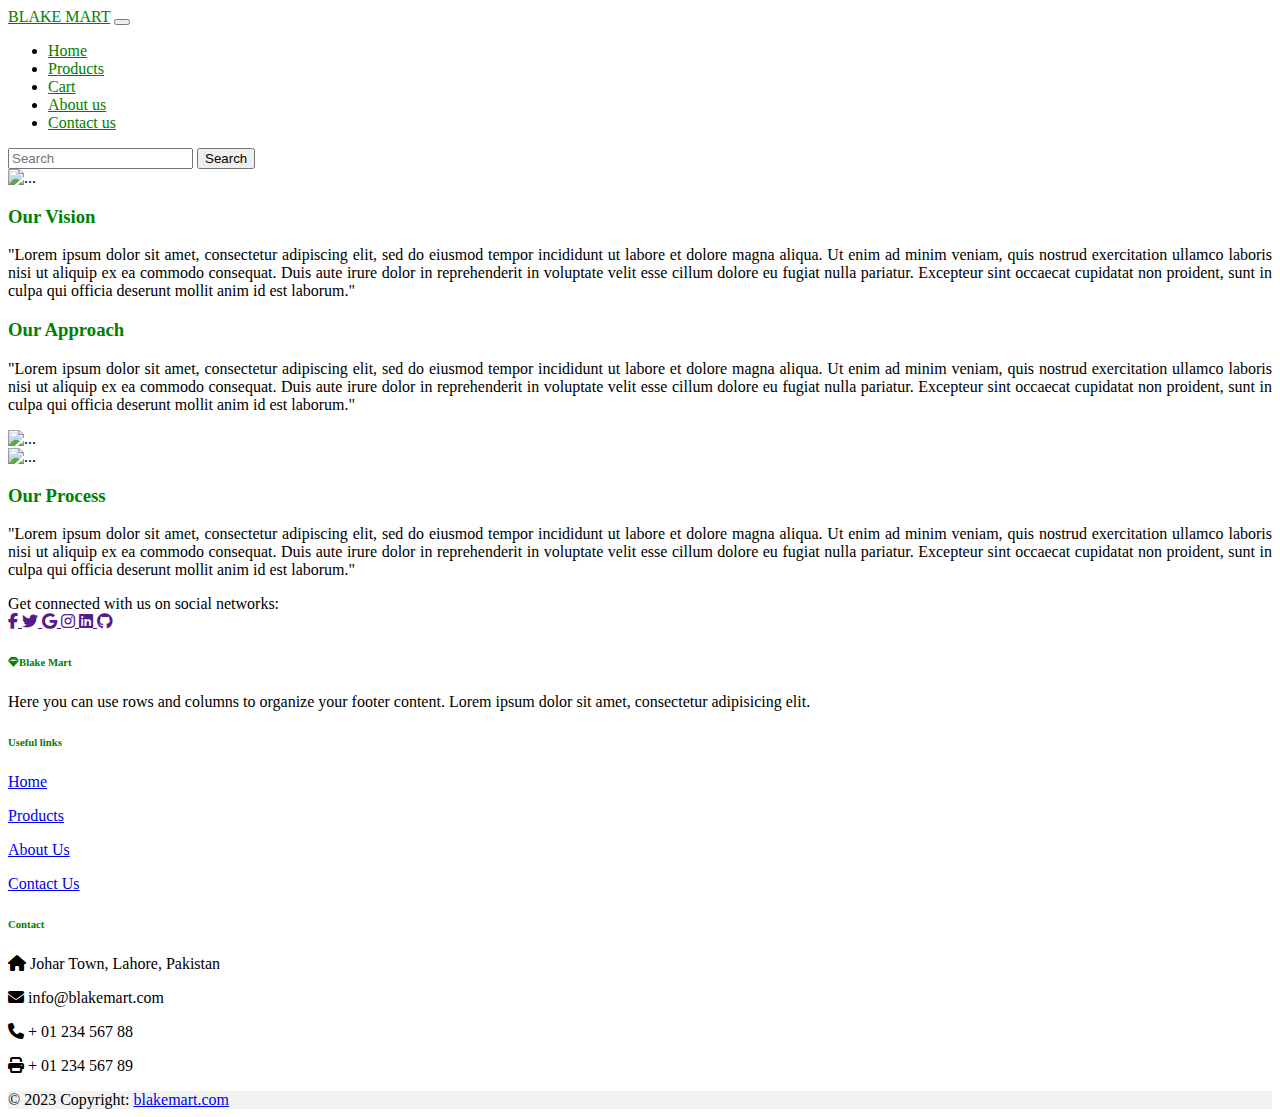
==== aboutus.html @ d532689a "files added" ====
<!doctype html> 
<html lang="en">
  <head>
    <!-- Required meta tags -->
    <meta charset="utf-8">
    <meta name="viewport" content="width=device-width, initial-scale=1">
    <link rel="stylesheet" href="https://cdnjs.cloudflare.com/ajax/libs/font-awesome/6.4.0/css/all.min.css">
    <!-- Bootstrap CSS -->
    <link href="https://cdn.jsdelivr.net/npm/bootstrap@5.0.2/dist/css/bootstrap.min.css" rel="stylesheet" integrity="sha384-EVSTQN3/azprG1Anm3QDgpJLIm9Nao0Yz1ztcQTwFspd3yD65VohhpuuCOmLASjC" crossorigin="anonymous">
    <link rel="stylesheet" href="bootstrap.css">
    <title>About Us</title>
    <style>
      .nav-link{
        color: green !important;
      }

      .nav-link:hover{
        color: black !important;
      }

      .navbar-brand,.sp1{
        color: green !important;
      }

      .p1, .p2, .p3{
        text-align: justify !important;
      }

      h1, h3{
        font-weight: bold;
        color: green !important;
      }

      h6{
        color: green !important;
      }
    </style>
  </head>
  <body>
    <!-- Nav bar -->

    <nav class="navbar navbar-expand-lg navbar-light bg-light sticky-top">
      <div class="container-fluid">
        <a class="navbar-brand" href="#">BLAKE MART</a>
        <button class="navbar-toggler" type="button" data-bs-toggle="collapse" data-bs-target="#navbarSupportedContent" aria-controls="navbarSupportedContent" aria-expanded="false" aria-label="Toggle navigation">
          <span class="navbar-toggler-icon"></span>
        </button>
        <div class="collapse navbar-collapse" id="navbarSupportedContent">
          <ul class="navbar-nav me-auto mb-2 mb-lg-0 w-75 justify-content-end">
            <li class="nav-item">
              <a class="nav-link active" aria-current="page" href="page1.html">Home</a>
            </li>
            <li class="nav-item">
              <a class="nav-link" href="productswithbootstrap.html">Products</a>
            </li>
            <li class="nav-item">
              <a class="nav-link" href="cartProducts.html">Cart</a>
            </li>
            <!-- <li class="nav-item dropdown">
              <a class="nav-link dropdown-toggle" href="#" id="navbarDropdown" role="button" data-bs-toggle="dropdown" aria-expanded="false">
                Products
              </a>
              <ul class="dropdown-menu" aria-labelledby="navbarDropdown">
                <li><a class="dropdown-item" href="#">Cosmetics</a></li>
                <li><hr class="dropdown-divider"></li>
                <li><a class="dropdown-item" href="#">Food</a></li>
                <li><hr class="dropdown-divider"></li>
                <li><a class="dropdown-item" href="#">Fashion</a></li>
              </ul>
            </li> -->
            <li class="nav-item">
              <a class="nav-link" href="aboutus.html">About us</a>
            </li>
            <li class="nav-item">
              <a class="nav-link" href="formwithbootstrap.html" tabindex="-1" aria="true">Contact us</a>
            </li>
          </ul>
          <form class="d-flex">
            <input class="form-control me-2" type="search" placeholder="Search" aria-label="Search">
            <button class="btn btn-outline-success" type="submit">Search</button>
          </form>
        </div>
      </div>
    </nav>
      <!-- Navigation Bar End -->
  </header>

<!-- card start -->
<div class="container mt-5">
  <div class="row">
    <div class="col-sm-6">
      <img src="images1/Our-Vision.jpg" class="img-fluid mb-2" alt="...">
    </div>
    <div class="col-sm-6 text-center align-self-center">
      <h3>Our Vision</h3>
      <p class="p1">"Lorem ipsum dolor sit amet, consectetur adipiscing elit, sed do eiusmod tempor incididunt ut labore et dolore magna aliqua. Ut enim ad minim veniam, quis nostrud exercitation ullamco laboris nisi ut aliquip ex ea commodo consequat. Duis aute irure dolor in reprehenderit in voluptate velit esse cillum dolore eu fugiat nulla pariatur. Excepteur sint occaecat cupidatat non proident, sunt in culpa qui officia deserunt mollit anim id est laborum."</p>
    </div>
    <div class="col-sm-6 text-center justify-content-center align-self-center">
      <h3>Our Approach</h3>        
      <p class="p2">"Lorem ipsum dolor sit amet, consectetur adipiscing elit, sed do eiusmod tempor incididunt ut labore et dolore magna aliqua. Ut enim ad minim veniam, quis nostrud exercitation ullamco laboris nisi ut aliquip ex ea commodo consequat. Duis aute irure dolor in reprehenderit in voluptate velit esse cillum dolore eu fugiat nulla pariatur. Excepteur sint occaecat cupidatat non proident, sunt in culpa qui officia deserunt mollit anim id est laborum."</p>
    </div>
  <div class="col-sm-6">
      <img src="images1/Our-Approach.jpg" class="img-fluid mb-2" alt="...">
    </div>
  <div class="col-sm-6">
      <img src="images1/Our-Process.jpg" class="img-fluid mb-2" alt="...">
    </div>
  <div class="col-sm-6 text-center align-self-center">
      <h3>Our Process</h3>        
      <p class="p3">"Lorem ipsum dolor sit amet, consectetur adipiscing elit, sed do eiusmod tempor incididunt ut labore et dolore magna aliqua. Ut enim ad minim veniam, quis nostrud exercitation ullamco laboris nisi ut aliquip ex ea commodo consequat. Duis aute irure dolor in reprehenderit in voluptate velit esse cillum dolore eu fugiat nulla pariatur. Excepteur sint occaecat cupidatat non proident, sunt in culpa qui officia deserunt mollit anim id est laborum."</p>
    </div>
  </div>
</div>
   
</section>

<footer class="text-center text-lg-start bg-light text-muted m-0">
  <!-- Section: Social media -->
  <section class="d-flex justify-content-center justify-content-lg-between p-4 border-bottom">
    <!-- Left -->
    <div class="me-5 d-none d-lg-block">
      <span>Get connected with us on social networks:</span>
    </div>
    <!-- Left -->

    <!-- Right -->
    <div>
      <a href="" class="me-4 text-reset">
        <i class="fab fa-facebook-f"></i>
      </a>
      <a href="" class="me-4 text-reset">
        <i class="fab fa-twitter"></i>
      </a>
      <a href="" class="me-4 text-reset">
        <i class="fab fa-google"></i>
      </a>
      <a href="" class="me-4 text-reset">
        <i class="fab fa-instagram"></i>
      </a>
      <a href="" class="me-4 text-reset">
        <i class="fab fa-linkedin"></i>
      </a>
      <a href="" class="me-4 text-reset">
        <i class="fab fa-github"></i>
      </a>
    </div>
    <!-- Right -->
  </section>
  <!-- Section: Social media -->

  <!-- Section: Links  -->
  <section class="">
    <div class="container text-center text-md-start mt-5">
      <!-- Grid row -->
      <div class="row mt-3">
        <!-- Grid column -->
        <div class="col-md-3 col-lg-4 col-xl-3 mx-auto mb-4">
          <!-- Content -->
          <h6 class="text-uppercase fw-bold mb-4">
            <i class="fas fa-gem me-3"></i>Blake Mart
          </h6>
          <p>
            Here you can use rows and columns to organize your footer content. Lorem ipsum
            dolor sit amet, consectetur adipisicing elit.
          </p>
        </div>
        <!-- Grid column -->

        <!-- Grid column -->
        <!-- <div class="col-md-2 col-lg-2 col-xl-2 mx-auto mb-4"> -->
          <!-- Links -->
          <!-- <h6 class="text-uppercase fw-bold mb-4">
            Products
          </h6>
          <p>
            <a href="#!" class="text-reset">Angular</a>
          </p>
          <p>
            <a href="#!" class="text-reset">React</a>
          </p>
          <p>
            <a href="#!" class="text-reset">Vue</a>
          </p>
          <p>
            <a href="#!" class="text-reset">Laravel</a>
          </p>
        </div> -->
        <!-- Grid column -->

        <!-- Grid column -->
        <div class="col-md-3 col-lg-2 col-xl-2 mx-auto mb-4">
          <!-- Links -->
          <h6 class="text-uppercase fw-bold mb-4">
            Useful links
          </h6>
          <p>
            <a href="page1.html" class="text-reset">Home</a>
          </p>
          <p>
            <a href="productswithbootstrap.html" class="text-reset">Products</a>
          </p>
          <p>
            <a href="aboutus.html" class="text-reset">About Us</a>
          </p>
          <p>
            <a href="formwithbootstrap.html" class="text-reset">Contact Us</a>
          </p>
        </div>
        <!-- Grid column -->

        <!-- Grid column -->
        <div class="col-md-4 col-lg-3 col-xl-3 mx-auto mb-md-0 mb-4">
          <!-- Links -->
          <h6 class="text-uppercase fw-bold mb-4">Contact</h6>
          <p><i class="fas fa-home me-3"></i> Johar Town, Lahore, Pakistan</p>
          <p>
            <i class="fas fa-envelope me-3"></i>
            info@blakemart.com
          </p>
          <p><i class="fas fa-phone me-3"></i> + 01 234 567 88</p>
          <p><i class="fas fa-print me-3"></i> + 01 234 567 89</p>
        </div>
        <!-- Grid column -->
      </div>
      <!-- Grid row -->
    </div>
  </section>
  <!-- Section: Links  -->

  <!-- Copyright -->
  <div class="text-center p-4" style="background-color: rgba(0, 0, 0, 0.05);">
    © 2023 Copyright:
    <a class="text-reset fw-bold" href="https://mdbootstrap.com/">blakemart.com</a>
  </div>
  <!-- Copyright -->
</footer>
  <!-- Footer -->
<!-- end card -->
    <!-- Optional JavaScript; choose one of the two! -->

    <!-- Option 1: Bootstrap Bundle with Popper -->
    <script src="https://cdn.jsdelivr.net/npm/bootstrap@5.0.2/dist/js/bootstrap.bundle.min.js" integrity="sha384-MrcW6ZMFYlzcLA8Nl+NtUVF0sA7MsXsP1UyJoMp4YLEuNSfAP+JcXn/tWtIaxVXM" crossorigin="anonymous"></script>

    <!-- Option 2: Separate Popper and Bootstrap JS -->
    <!--
    <script src="https://cdn.jsdelivr.net/npm/@popperjs/core@2.9.2/dist/umd/popper.min.js" integrity="sha384-IQsoLXl5PILFhosVNubq5LC7Qb9DXgDA9i+tQ8Zj3iwWAwPtgFTxbJ8NT4GN1R8p" crossorigin="anonymous"></script>
    <script src="https://cdn.jsdelivr.net/npm/bootstrap@5.0.2/dist/js/bootstrap.min.js" integrity="sha384-cVKIPhGWiC2Al4u+LWgxfKTRIcfu0JTxR+EQDz/bgldoEyl4H0zUF0QKbrJ0EcQF" crossorigin="anonymous"></script>
    -->
  </body>
</html>
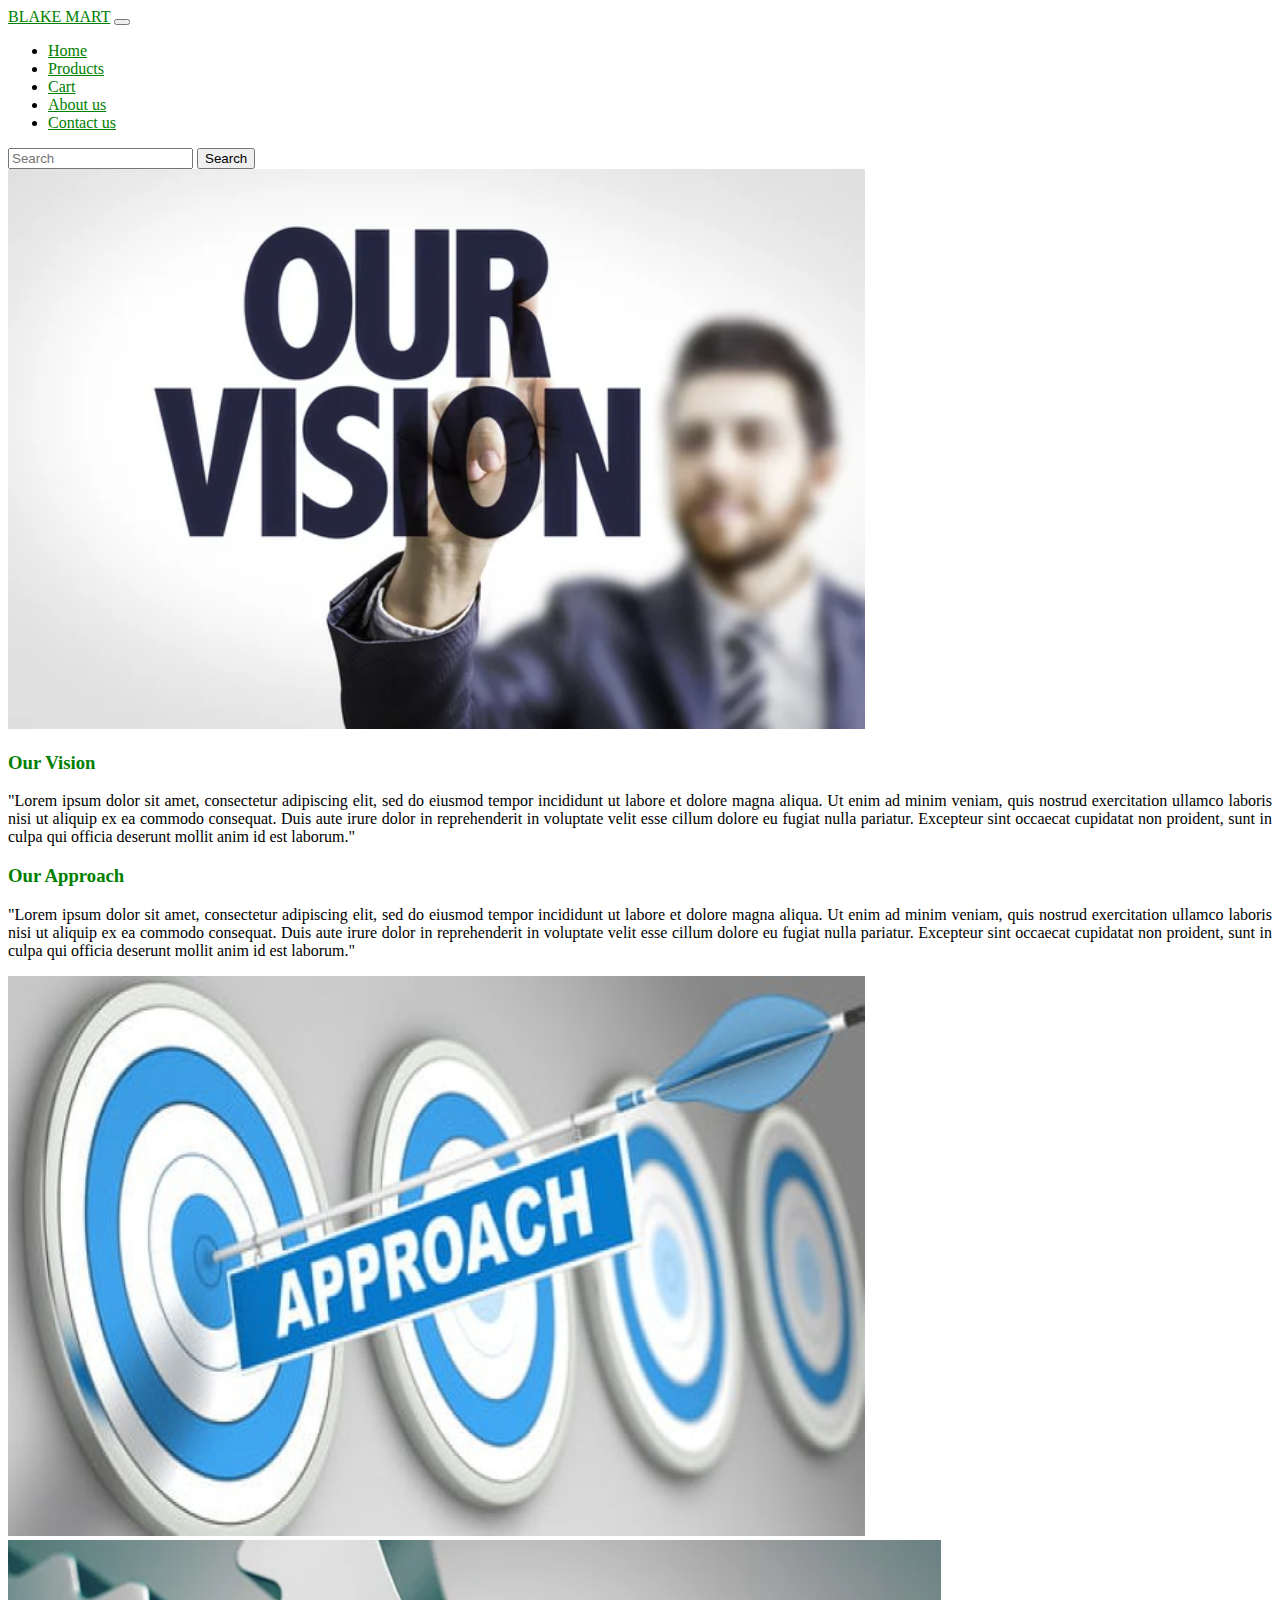
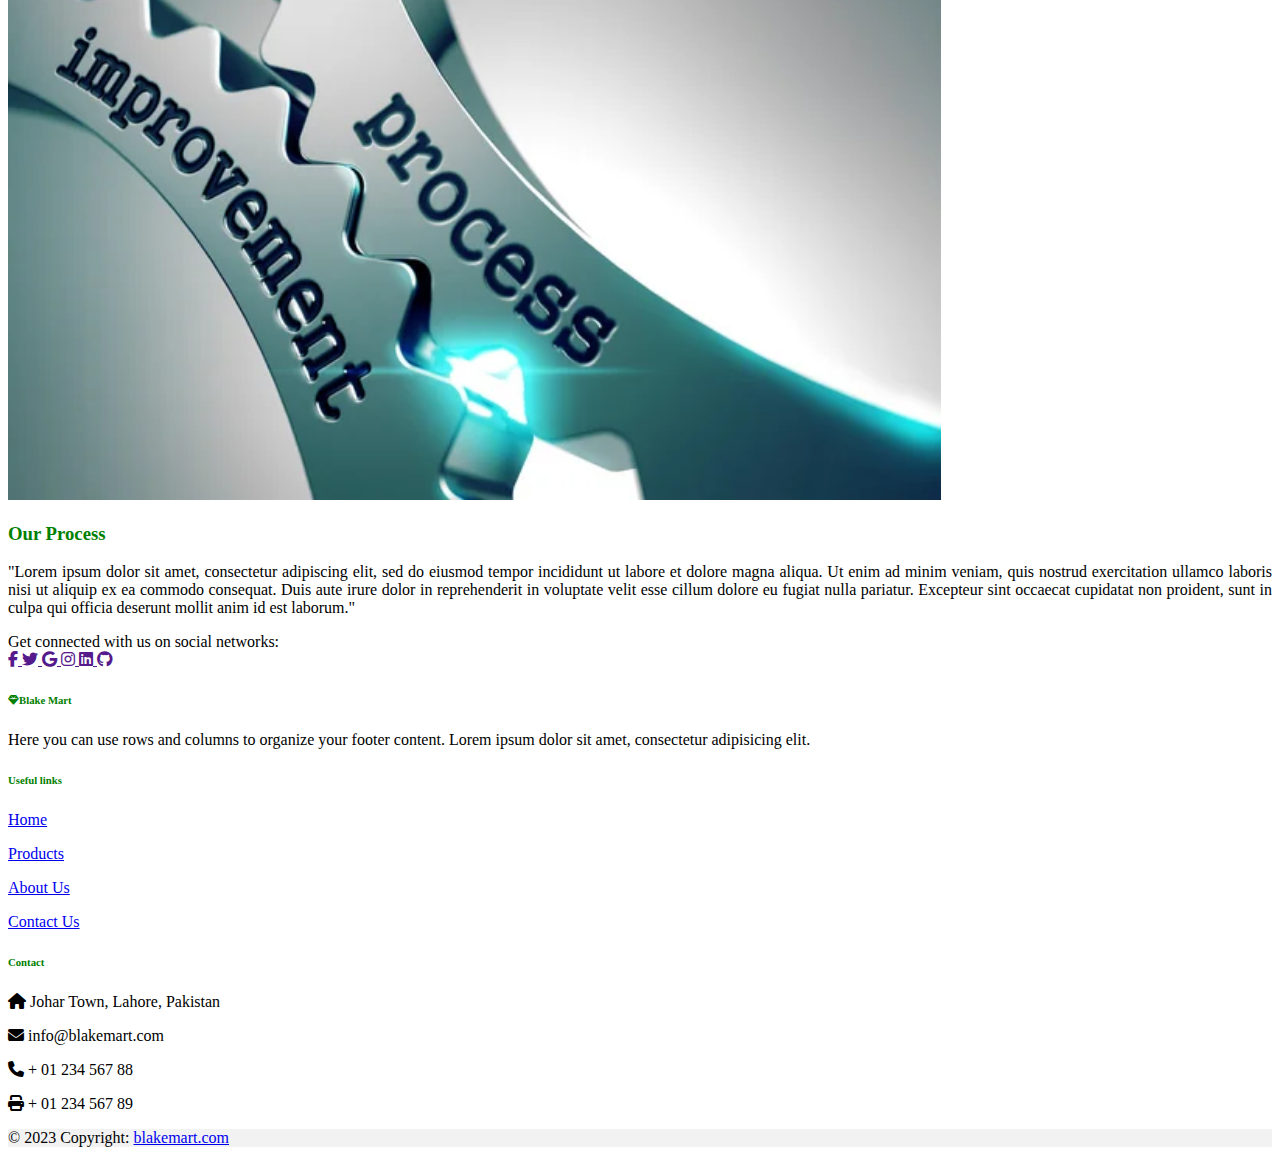
==== commit d79b0374: "images added" ====
--- a/aboutus.html
+++ b/aboutus.html
@@ -48,7 +48,9 @@
         <div class="collapse navbar-collapse" id="navbarSupportedContent">
           <ul class="navbar-nav me-auto mb-2 mb-lg-0 w-75 justify-content-end">
             <li class="nav-item">
-              <a class="nav-link active" aria-current="page" href="page1.html">Home</a>
+              <!-- <a class="nav-link active" aria-current="page" href="page1.html">Home</a> -->
+              <a class="nav-link active" aria-current="page" href="index.html">Home</a>
+
             </li>
             <li class="nav-item">
               <a class="nav-link" href="productswithbootstrap.html">Products</a>
@@ -89,7 +91,7 @@
 <div class="container mt-5">
   <div class="row">
     <div class="col-sm-6">
-      <img src="images1/Our-Vision.jpg" class="img-fluid mb-2" alt="...">
+      <img src="Our-Vision.jpg" class="img-fluid mb-2" alt="...">
     </div>
     <div class="col-sm-6 text-center align-self-center">
       <h3>Our Vision</h3>
@@ -100,10 +102,10 @@
       <p class="p2">"Lorem ipsum dolor sit amet, consectetur adipiscing elit, sed do eiusmod tempor incididunt ut labore et dolore magna aliqua. Ut enim ad minim veniam, quis nostrud exercitation ullamco laboris nisi ut aliquip ex ea commodo consequat. Duis aute irure dolor in reprehenderit in voluptate velit esse cillum dolore eu fugiat nulla pariatur. Excepteur sint occaecat cupidatat non proident, sunt in culpa qui officia deserunt mollit anim id est laborum."</p>
     </div>
   <div class="col-sm-6">
-      <img src="images1/Our-Approach.jpg" class="img-fluid mb-2" alt="...">
+      <img src="Our-Approach.jpg" class="img-fluid mb-2" alt="...">
     </div>
   <div class="col-sm-6">
-      <img src="images1/Our-Process.jpg" class="img-fluid mb-2" alt="...">
+      <img src="Our-Process.jpg" class="img-fluid mb-2" alt="...">
     </div>
   <div class="col-sm-6 text-center align-self-center">
       <h3>Our Process</h3>        
